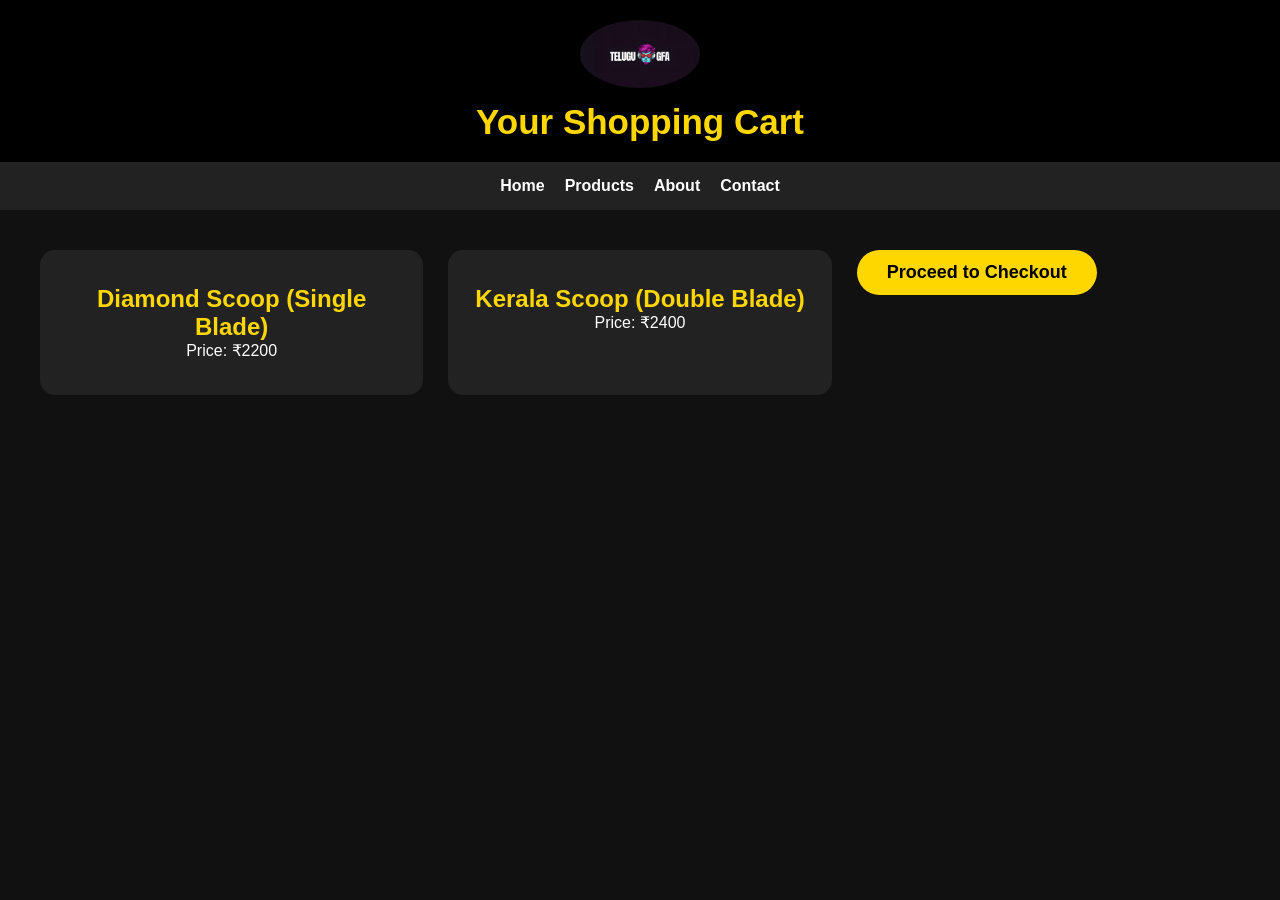
==== cart.html @ ab6bc5f7 "Add files via upload" ====
<!DOCTYPE html>
<html>
<head>
<meta charset="UTF-8">
<meta name="viewport" content="width=device-width, initial-scale=1.0">
<title>Shopping Cart</title>
<link rel="stylesheet" href="style.css">
</head>

<body>

<header>
<img src="logooooo.jpeg" class="logo">
<h1>Your Shopping Cart</h1>
</header>

<nav>
<a href="index.html">Home</a>
<a href="products.html">Products</a>
<a href="about.html">About</a>
<a href="contact.html">Contact</a>
</nav>

<section class="products">

<div class="card">
<h2>Diamond Scoop (Single Blade)</h2>
<p>Price: ₹2200</p>
</div>

<div class="card">
<h2>Kerala Scoop (Double Blade)</h2>
<p>Price: ₹2400</p>
</div>

<a href="checkout.html">
<button>Proceed to Checkout</button>
</a>

</section>

</body>
</html>
---- style.css ----
*{
margin:0;
padding:0;
box-sizing:border-box;
font-family:Arial, sans-serif;
}

body{
background:#111;
color:#fff;
}

header{
background:#000;
padding:20px;
text-align:center;
}

.logo{
width:120px;
border-radius:50%;
margin-bottom:10px;
}

header h1{
color:#FFD700;
font-size:35px;
}

header p{
color:#ddd;
}

nav{
display:flex;
justify-content:center;
background:#222;
padding:15px;
gap:20px;
flex-wrap:wrap;
}

nav a{
color:white;
text-decoration:none;
font-weight:bold;
transition:0.3s;
}

nav a:hover{
color:#FFD700;
}

.hero{
background:linear-gradient(to right,#000,#333);
padding:60px 20px;
text-align:center;
}

.hero h2{
font-size:40px;
color:#FFD700;
margin-bottom:10px;
}

.hero p{
font-size:20px;
}

.products{
display:grid;
grid-template-columns:repeat(auto-fit,minmax(280px,1fr));
gap:25px;
padding:40px;
}

.card{
background:#222;
border-radius:15px;
overflow:hidden;
text-align:center;
padding:20px;
transition:.3s;
}

.card:hover{
transform:translateY(-8px);
box-shadow:0 0 20px #FFD700;
}

.card img{
width:100%;
height:300px;
object-fit:cover;
border-radius:10px;
}

.card h2{
margin-top:15px;
color:#FFD700;
}

.card h3{
margin:10px 0;
font-size:28px;
}

.card p{
margin-bottom:15px;
}

button{
background:#FFD700;
color:#000;
border:none;
padding:12px 30px;
border-radius:30px;
font-size:18px;
font-weight:bold;
cursor:pointer;
transition:.3s;
}

button:hover{
background:white;
}

footer{
background:#000;
padding:30px;
text-align:center;
margin-top:40px;
}

footer h3{
color:#FFD700;
margin-bottom:15px;
}

footer p{
margin:8px 0;
}

@media(max-width:768px){

header h1{
font-size:28px;
}

.hero h2{
font-size:30px;
}

.hero p{
font-size:18px;
}

.products{
padding:20px;
}

.card img{
height:250px;
}

}
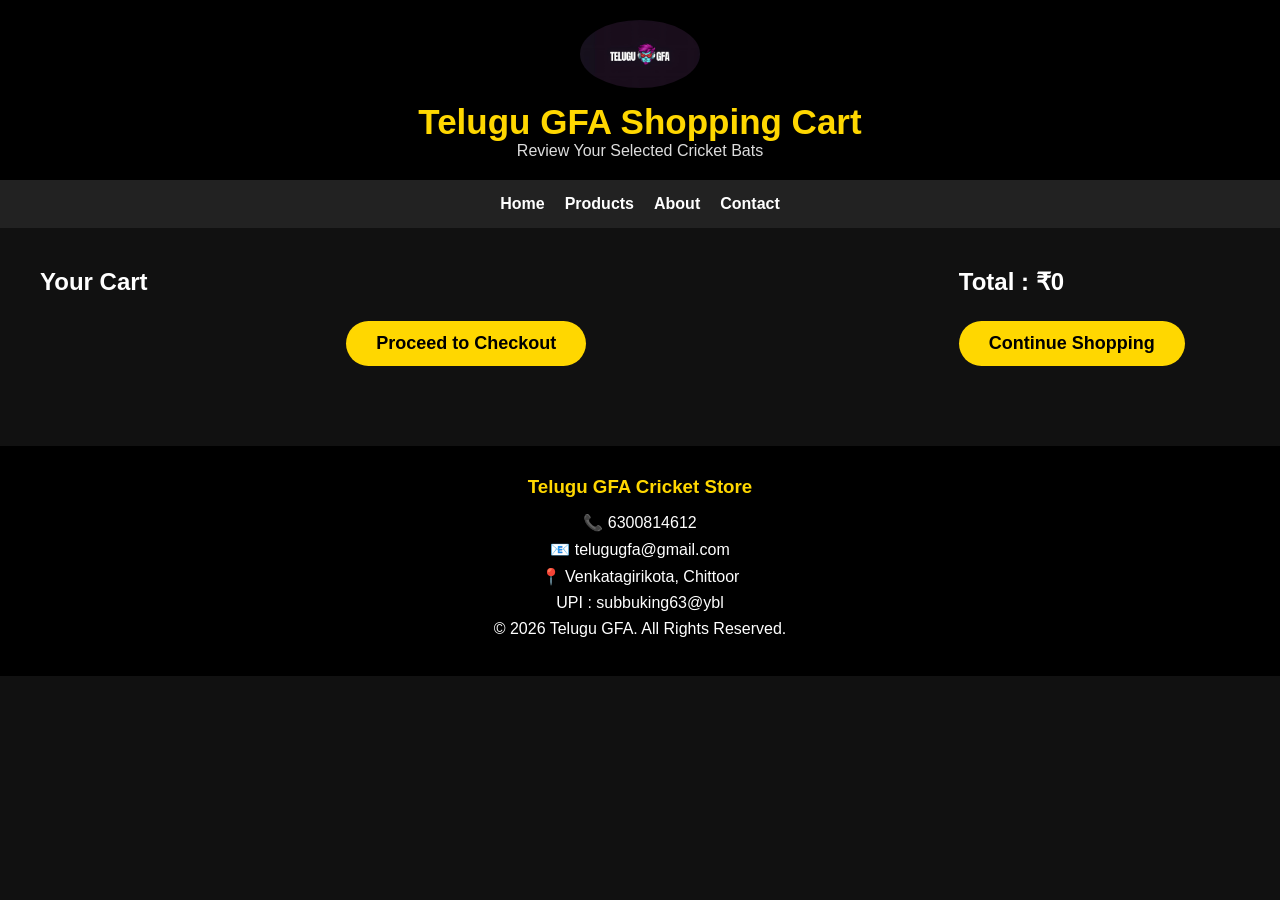
==== commit 70600db7: "Update shopping cart HTML structure and content" ====
--- a/cart.html
+++ b/cart.html
@@ -1,43 +1,83 @@
 <!DOCTYPE html>
-<html>
+<html lang="en">
 <head>
 <meta charset="UTF-8">
 <meta name="viewport" content="width=device-width, initial-scale=1.0">
-<title>Shopping Cart</title>
+<title>Shopping Cart | Telugu GFA</title>
+
 <link rel="stylesheet" href="style.css">
+
 </head>
 
 <body>
 
 <header>
-<img src="logooooo.jpeg" class="logo">
-<h1>Your Shopping Cart</h1>
+
+<img src="logooooo.jpeg" class="logo" alt="Logo">
+
+<h1>Telugu GFA Shopping Cart</h1>
+
+<p>Review Your Selected Cricket Bats</p>
+
 </header>
 
 <nav>
+
 <a href="index.html">Home</a>
+
 <a href="products.html">Products</a>
+
 <a href="about.html">About</a>
+
 <a href="contact.html">Contact</a>
+
 </nav>
 
 <section class="products">
 
-<div class="card">
-<h2>Diamond Scoop (Single Blade)</h2>
-<p>Price: ₹2200</p>
-</div>
+<h2>Your Cart</h2>
 
-<div class="card">
-<h2>Kerala Scoop (Double Blade)</h2>
-<p>Price: ₹2400</p>
-</div>
+<div id="cart-items"></div>
+
+<br>
+
+<h2 id="total">Total : ₹0</h2>
+
+<br>
 
 <a href="checkout.html">
+
 <button>Proceed to Checkout</button>
+
+</a>
+
+<br><br>
+
+<a href="products.html">
+
+<button>Continue Shopping</button>
+
 </a>
 
 </section>
 
+<footer>
+
+<h3>Telugu GFA Cricket Store</h3>
+
+<p>📞 6300814612</p>
+
+<p>📧 telugugfa@gmail.com</p>
+
+<p>📍 Venkatagirikota, Chittoor</p>
+
+<p>UPI : subbuking63@ybl</p>
+
+<p>© 2026 Telugu GFA. All Rights Reserved.</p>
+
+</footer>
+
+<script src="script.js"></script>
+
 </body>
-</html>+</html>
